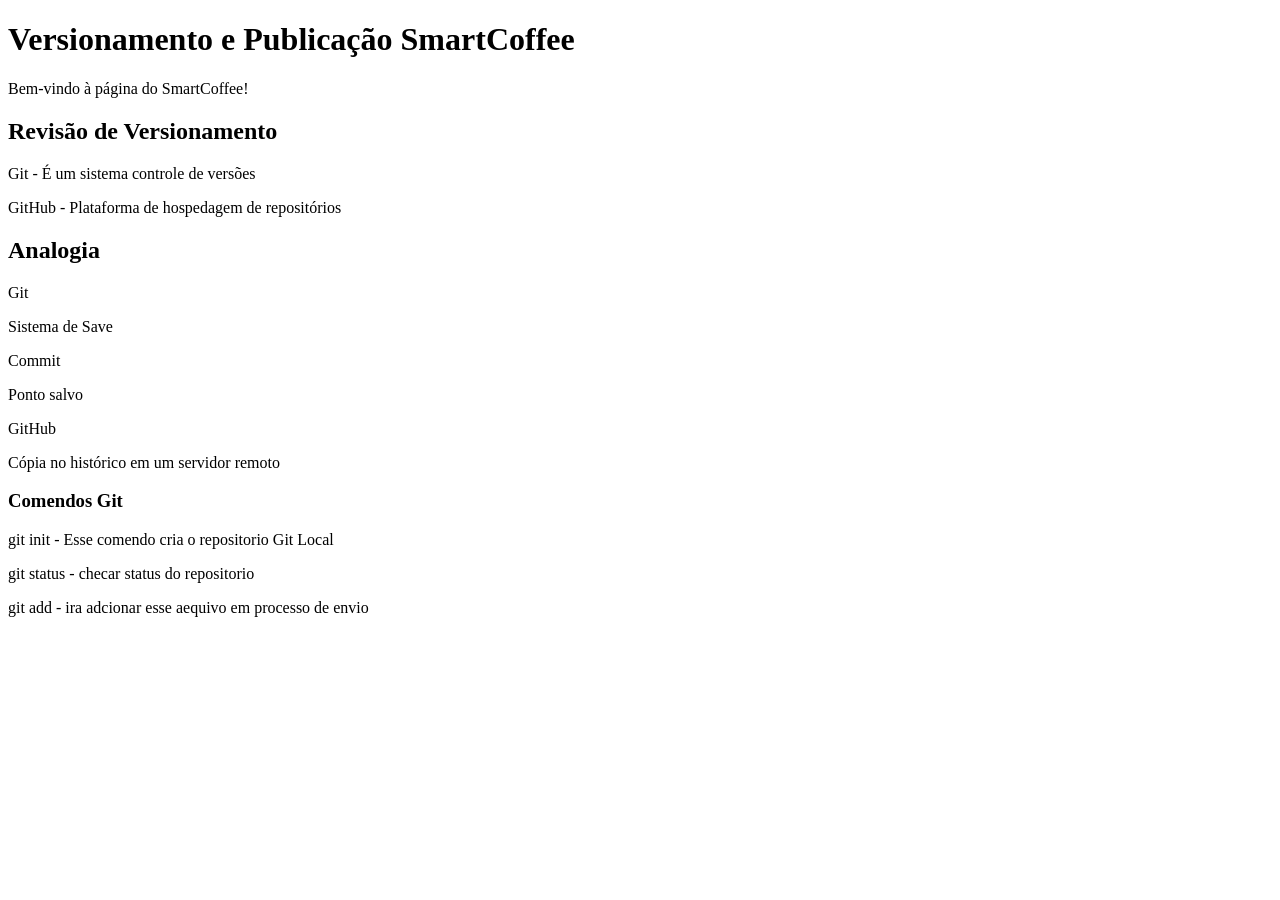
==== index_git.html @ cb35cc94 "Criando estrutura inicial do SmartCoffee" ====
<!DOCTYPE html>
<html lang="bt-BR">
<head>
    <meta charset="UTF-8">
    <meta name="viewport" content="width=device-width, initial-scale=1.0">
    <title>Versionamento e Publicação SmartCoffee</title>
<link rel="stylesheet" href="style.css">
</head>
<body>
    <h1>Versionamento e Publicação SmartCoffee</h1>
    <p>Bem-vindo à página do SmartCoffee!</p>
    <h2>Revisão de Versionamento</h2>
    <p>Git - É um sistema controle de versões</p>
    <p>GitHub -  Plataforma de hospedagem de repositórios</p>
    <h2>Analogia</h2>
    <p>Git</p>
    <p>Sistema de Save</p>
    <p>Commit</p>
    <p>Ponto salvo</p>
    <p>GitHub</p>
    <p>Cópia no histórico em um servidor remoto</p>

    <h3>Comendos Git</h3>
    <p>git init - Esse comendo cria o repositorio Git Local</p>
    <p>git status - checar status do repositorio</p>
    <p>git add - ira adcionar esse aequivo em processo de envio</p>
</body>
</html>
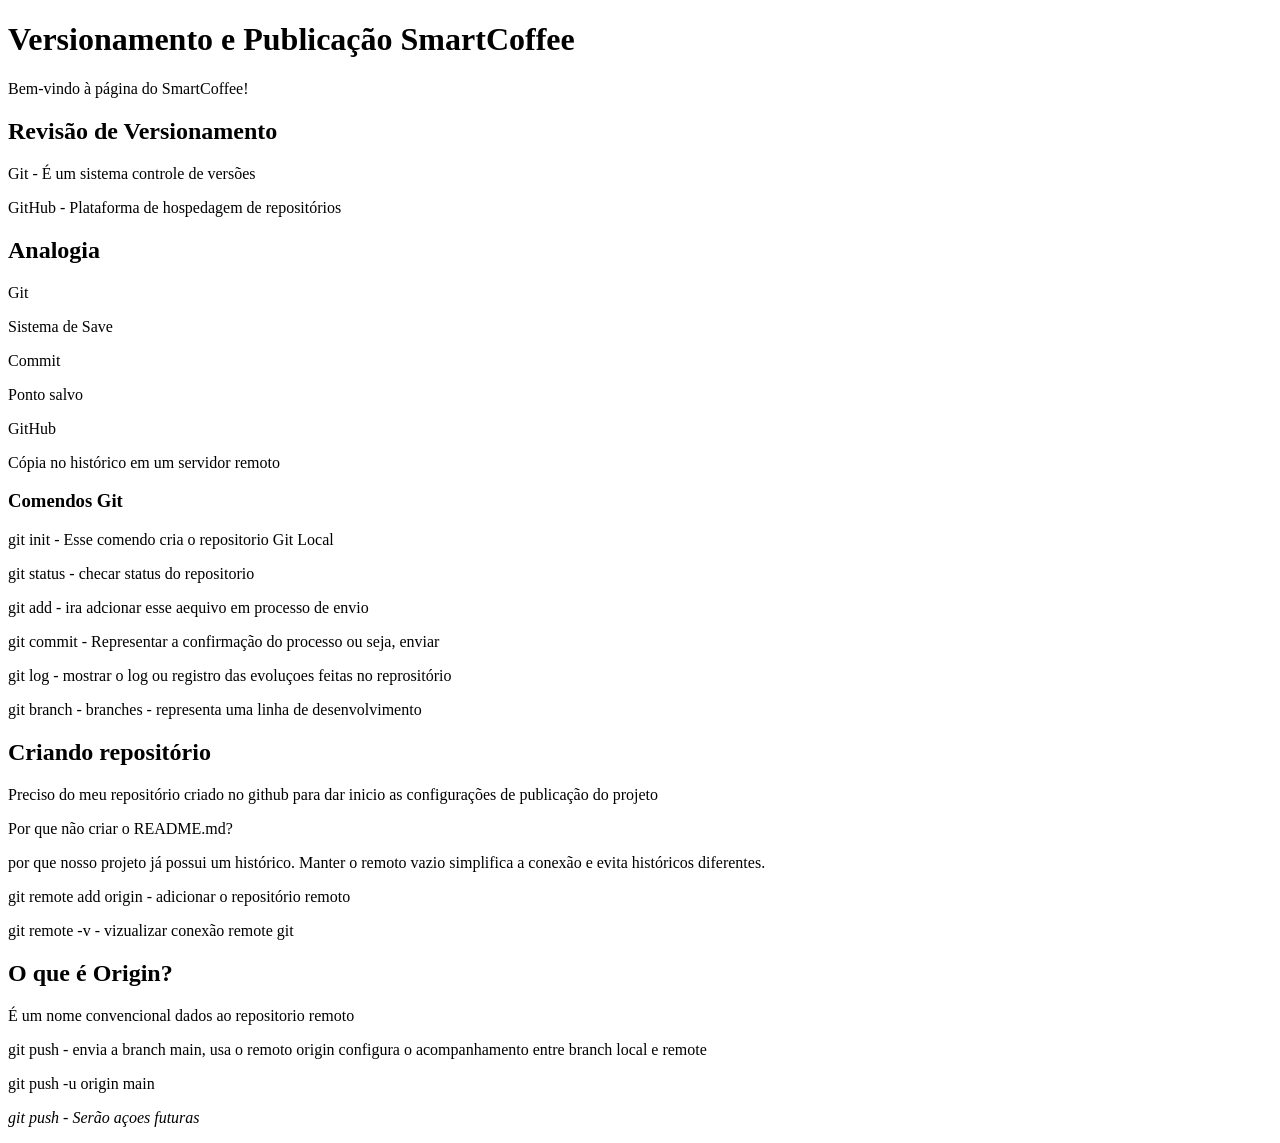
==== commit 7377a40f: "Elaborando o README.md" ====
--- a/index_git.html
+++ b/index_git.html
@@ -24,5 +24,19 @@
     <p>git init - Esse comendo cria o repositorio Git Local</p>
     <p>git status - checar status do repositorio</p>
     <p>git add - ira adcionar esse aequivo em processo de envio</p>
+    <p>git commit - Representar a confirmação do processo ou seja, enviar</p>
+    <p>git log - mostrar o log ou registro das evoluçoes feitas no reprositório</p>
+    <p>git branch - branches - representa uma linha de desenvolvimento</p>
+    <h2>Criando repositório</h2>
+    <p>Preciso do meu repositório criado no github para dar inicio as configurações de publicação do projeto</p>
+    <p>Por que não criar o README.md?</p>
+    <p>por que nosso projeto já possui um histórico. Manter o remoto vazio simplifica a conexão e evita históricos diferentes.</p>
+    <p>git remote add origin - adicionar o repositório remoto</p>
+    <p>git remote -v - vizualizar conexão remote git</p>
+    <h2>O que é Origin?</h2>
+    <p>É um nome convencional dados ao repositorio remoto </p>
+    <p>git push - envia a branch main, usa o remoto origin  configura o acompanhamento entre branch local e remote</p>
+    <p>git push -u origin main</p>
+    <p><em>git push - Serão açoes futuras</em></p>
 </body>
 </html>
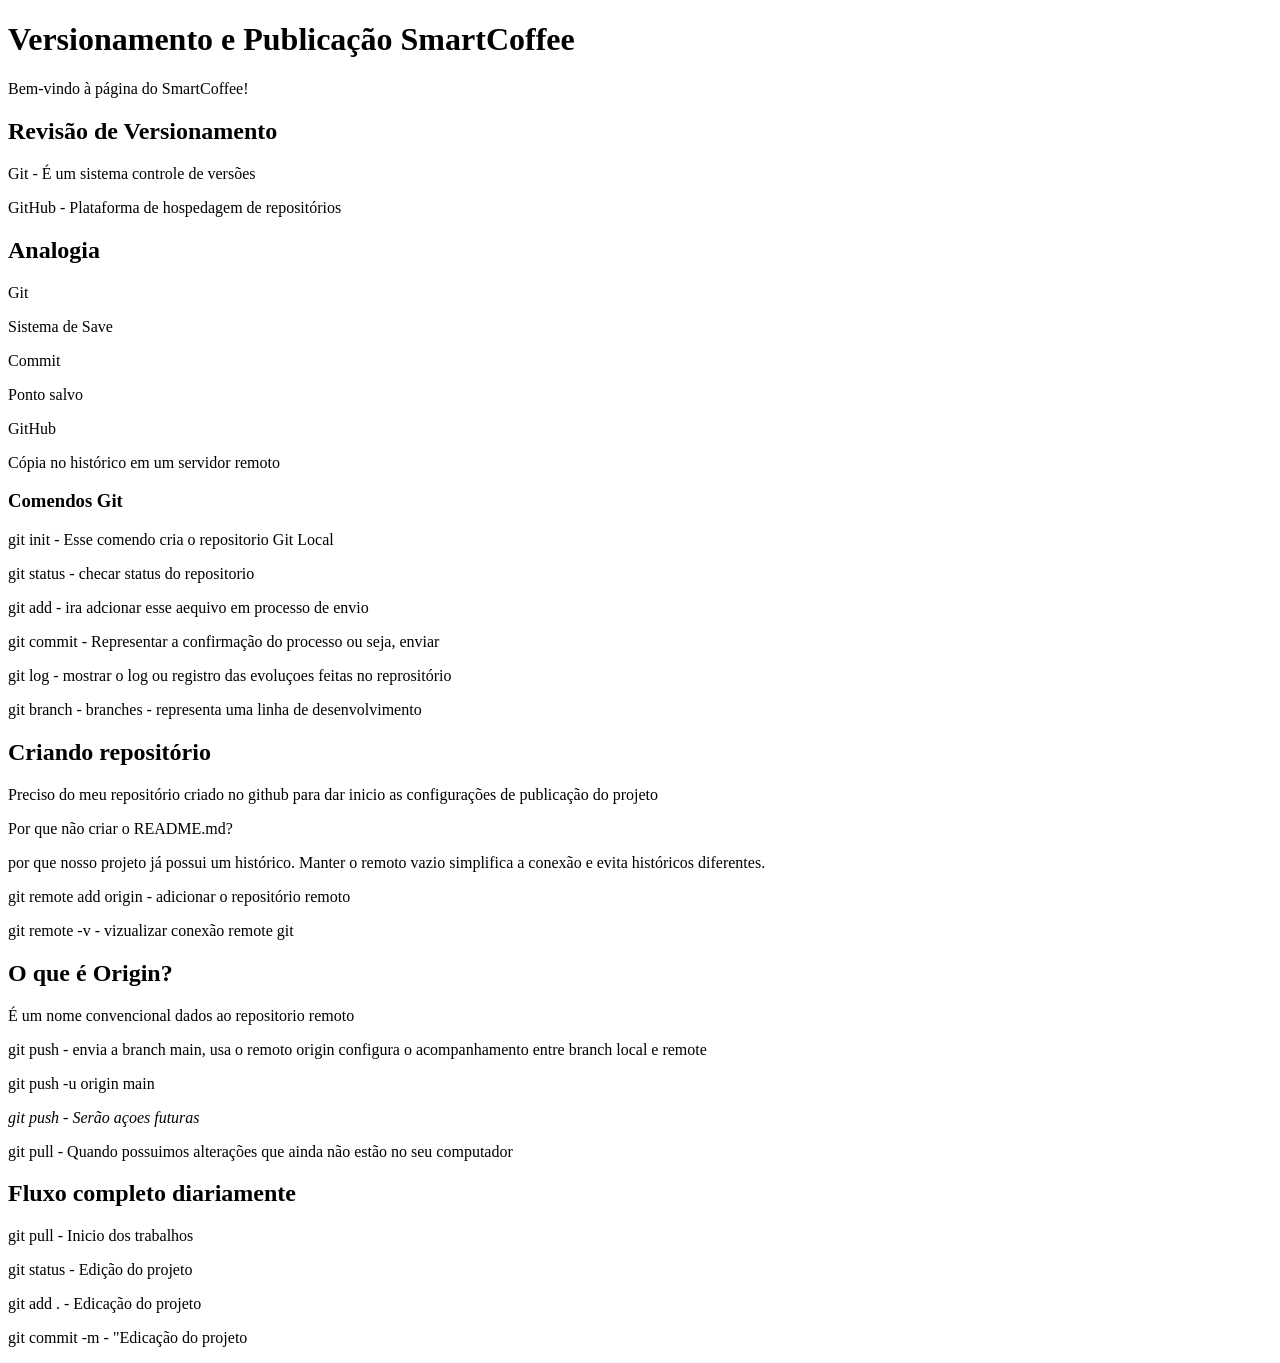
==== commit 9003e443: "Elaborando o README.md" ====
--- a/index_git.html
+++ b/index_git.html
@@ -38,5 +38,12 @@
     <p>git push - envia a branch main, usa o remoto origin  configura o acompanhamento entre branch local e remote</p>
     <p>git push -u origin main</p>
     <p><em>git push - Serão açoes futuras</em></p>
+    <p>git pull - Quando possuimos alterações que ainda não estão no seu computador</p>
+
+    <h2>Fluxo completo diariamente</h2>
+    <p>git pull - Inicio dos trabalhos</p>
+    <p>git status - Edição do projeto</p>
+    <p>git add . - Edicação do projeto</p>
+    <p>git commit -m - "Edicação do projeto</p>
 </body>
 </html>
